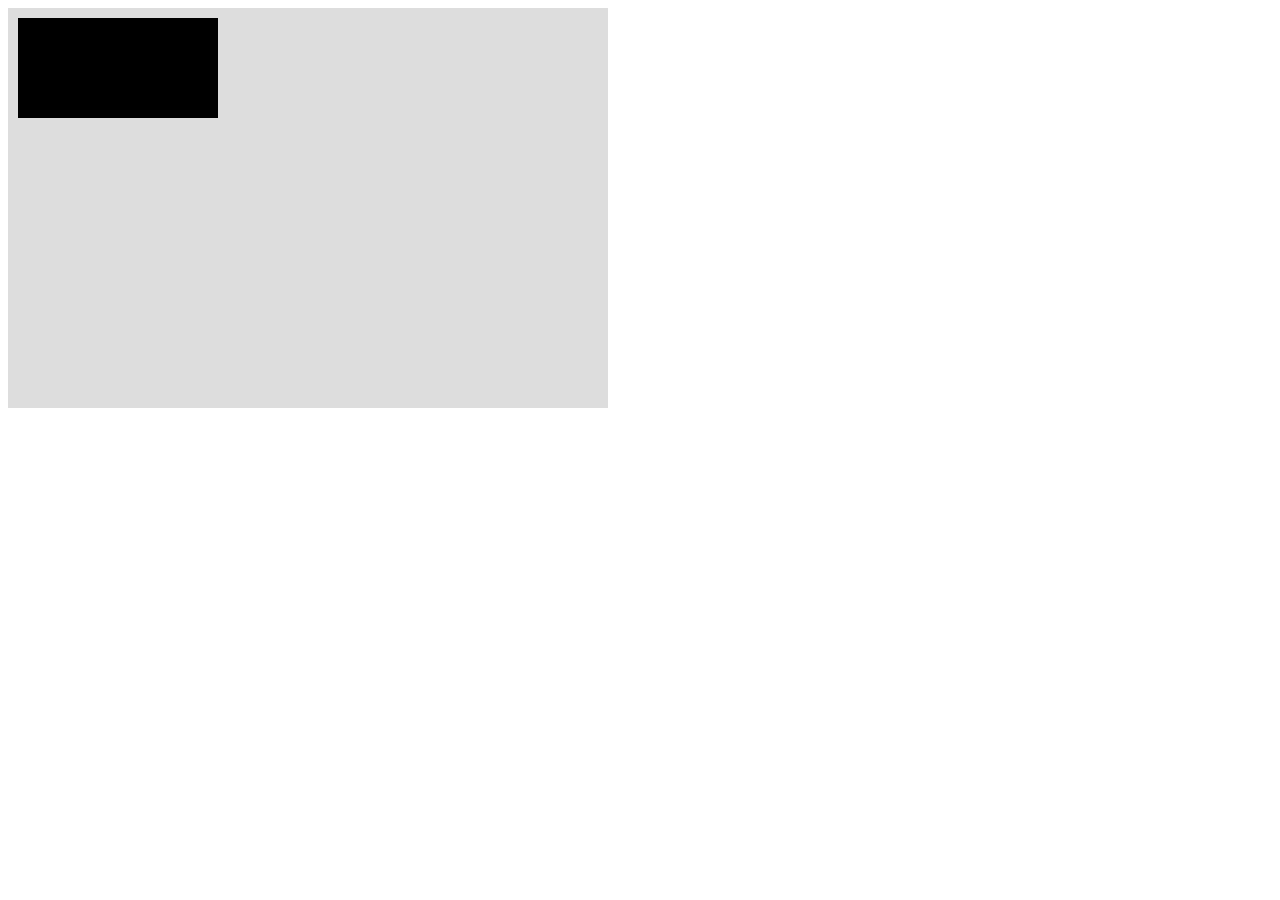
==== study-1/index.html @ bb257008 "page add" ====
<!DOCTYPE html>
<html lang="ko">
<head>
  <meta charset="UTF-8">
  <meta http-equiv="X-UA-Compatible" content="IE=edge">
  <meta name="viewport" content="width=device-width, initial-scale=1.0">
  <title></title>
  <style>
    svg {
      width: 600px;
      height: 400px;
      background: #ddd;
    }
  </style>
</head>
<body>
  <svg>
    <rect x="10" y="10" width="200" height="100"></rect>
  </svg>
</body>
</html>
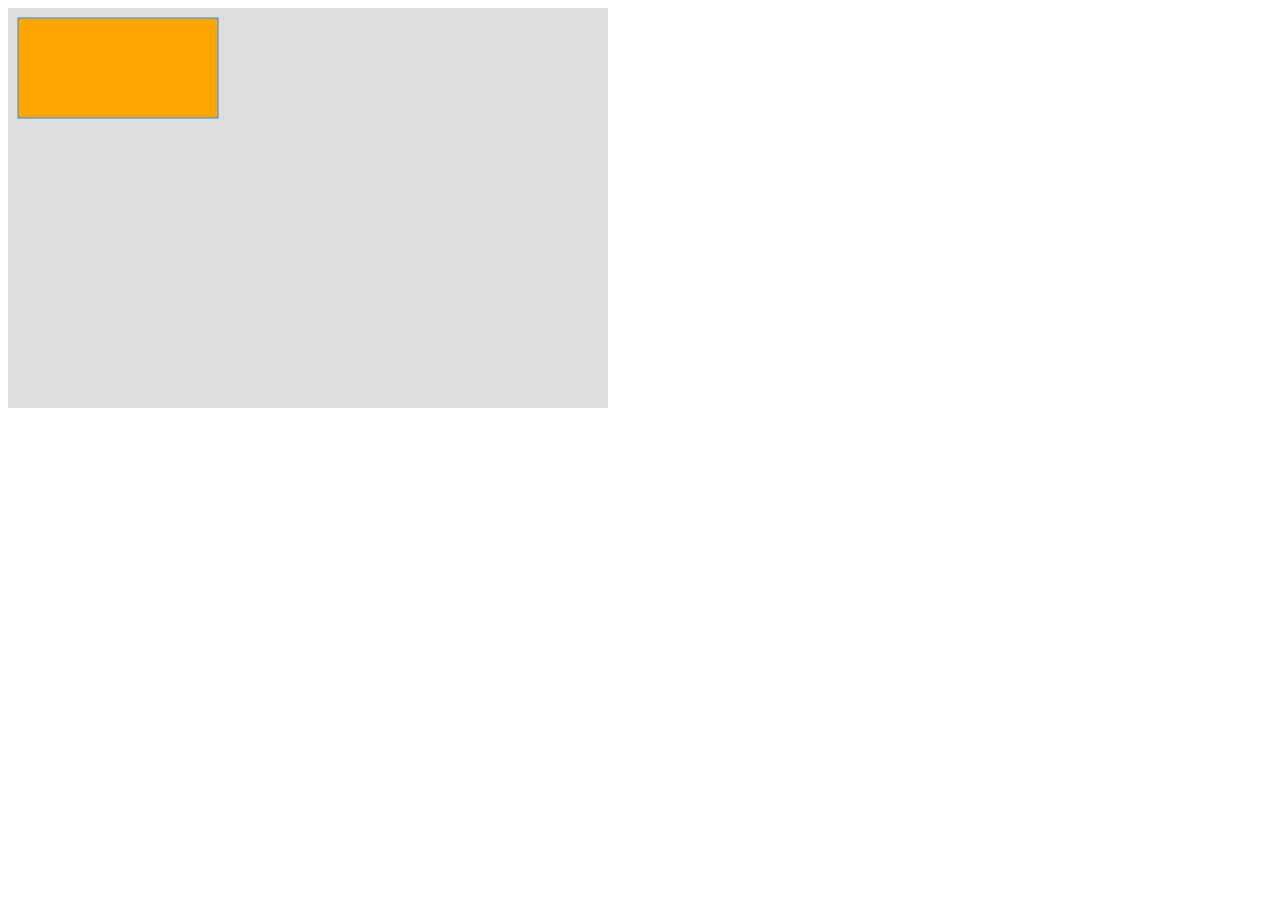
==== commit 21b040e2: "" ====
--- a/study-1/index.html
+++ b/study-1/index.html
@@ -11,6 +11,10 @@
       height: 400px;
       background: #ddd;
     }
+    rect {
+      fill: orange;
+      stroke: dodgerblue;
+    }
   </style>
 </head>
 <body>
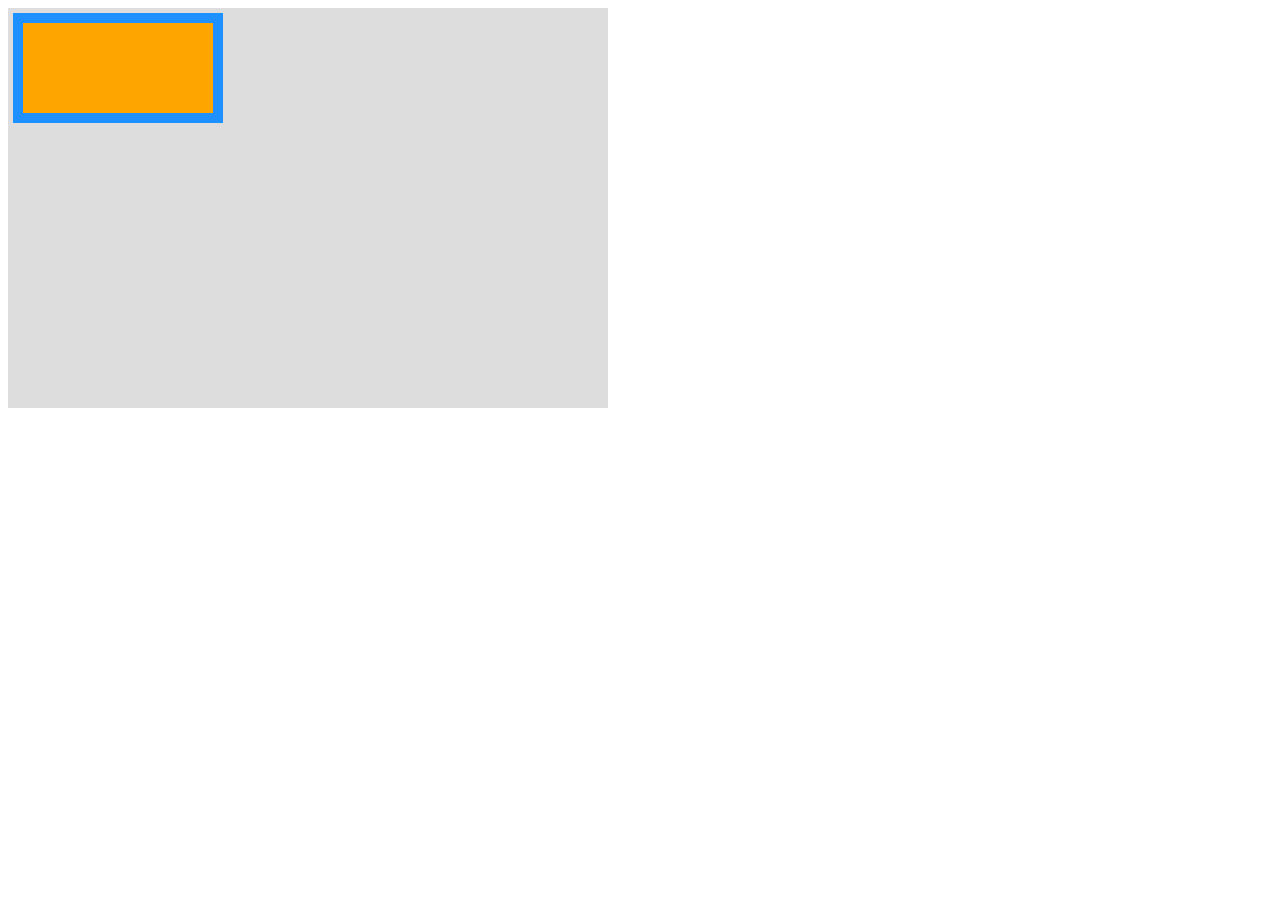
==== commit 83b8ef33: "" ====
--- a/study-1/index.html
+++ b/study-1/index.html
@@ -14,6 +14,7 @@
     rect {
       fill: orange;
       stroke: dodgerblue;
+      stroke-width: 10;
     }
   </style>
 </head>
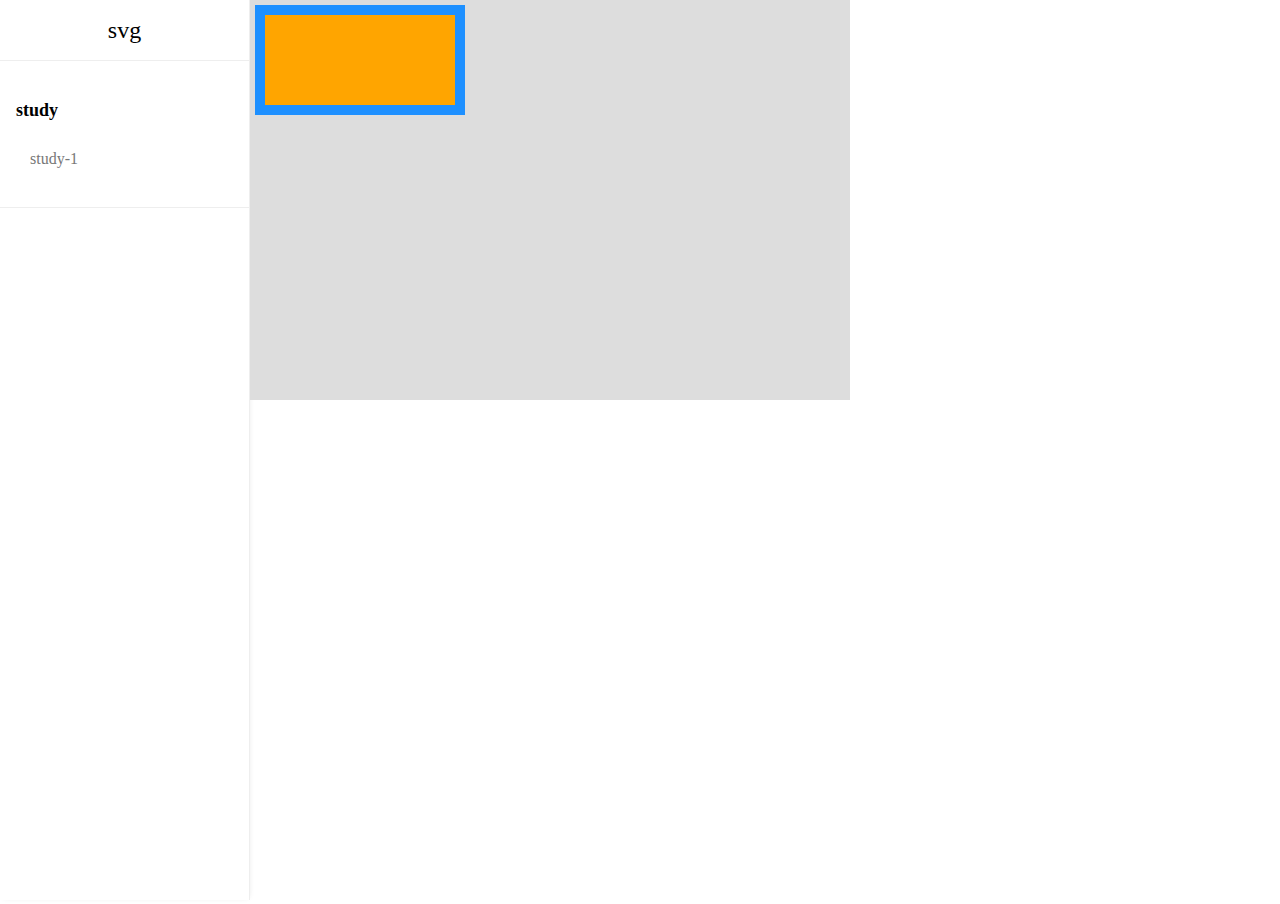
==== commit 420555cb: "sidebar add" ====
--- a/study-1/index.html
+++ b/study-1/index.html
@@ -4,7 +4,9 @@
   <meta charset="UTF-8">
   <meta http-equiv="X-UA-Compatible" content="IE=edge">
   <meta name="viewport" content="width=device-width, initial-scale=1.0">
-  <title></title>
+  <title>Bamb - svg</title>
+  <link rel="stylesheet" href="../reset.css">
+  <link rel="stylesheet" href="../common.css">
   <style>
     svg {
       width: 600px;
@@ -19,8 +21,15 @@
   </style>
 </head>
 <body>
-  <svg>
-    <rect x="10" y="10" width="200" height="100"></rect>
-  </svg>
+  <div class="wrap">
+    <article-lists class="article-lists"></article-lists>
+    <section class="container">
+      <svg>
+        <rect x="10" y="10" width="200" height="100"></rect>
+      </svg>
+    </section>
+  </div>
+
+  <script src="../AritcleLists.js"></script>
 </body>
 </html>--- a/common.css
+++ b/common.css
@@ -0,0 +1,22 @@
+html,
+body {
+  width: 100%;
+  height: 100%;
+}
+
+.wrap {
+  width: 100%;
+  height: 100%;
+  display: flex;
+}
+
+.article-lists {
+  width: 250px;
+  height: 100%;
+  box-shadow: 1px 0 6px -3px rgba(0, 0, 0, 0.16);
+}
+
+section.container {
+  width: calc(100% - 250px);
+  height: 100%;
+}